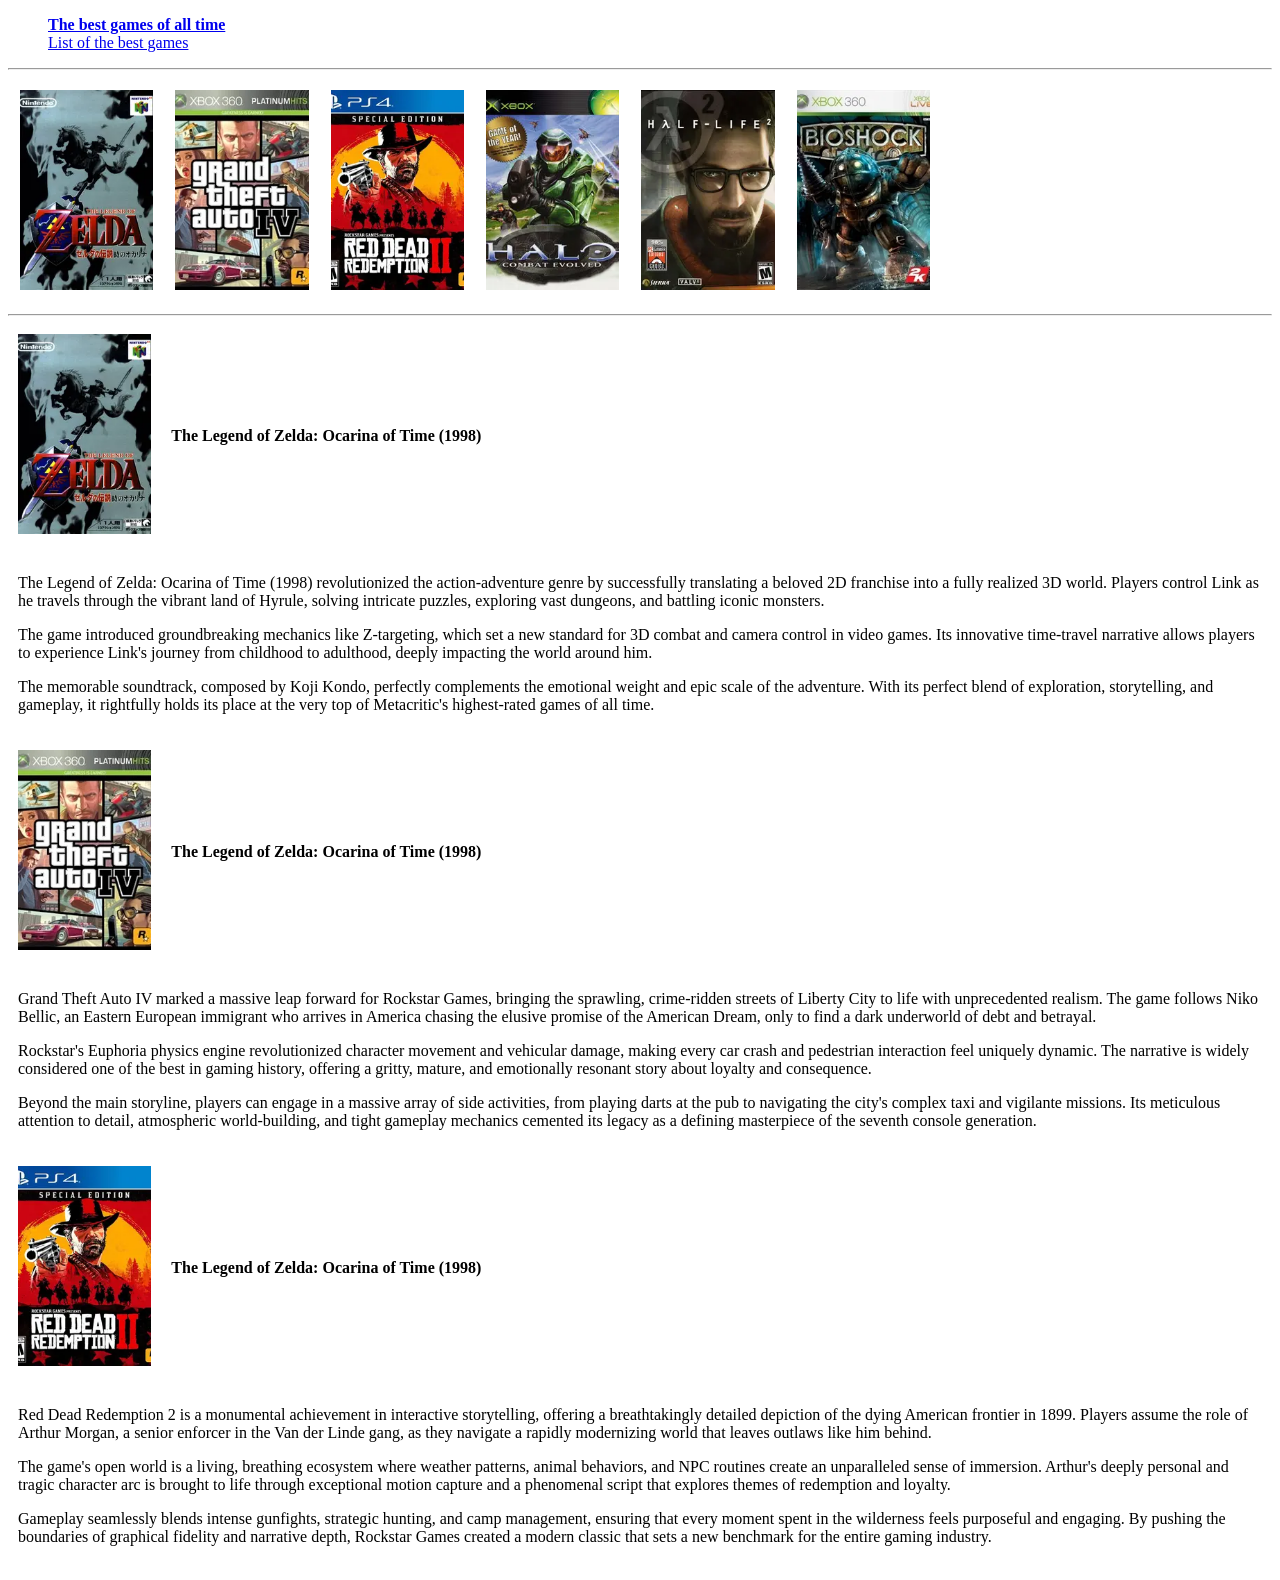
==== practice1/index.html @ 6619590b "feat(practice1): add practice 1 solution" ====
<!doctype html>
<html lang="en">

<head>
  <meta charset="utf-8">
  <title>The best games of all time</title>
</head>

<body>
  <blockquote>
    <p>
      <a href="./index.html"><b>The best games of all time</b></a><br>
      <a href="./list.html">List of the best games</a>
    </p>
  </blockquote>
  <hr>

  <table cellpadding="10">
    <tr>
      <td><a href="./zelda.html"><img src="images/zelda.jpg" alt="The Legend of Zelda: Ocarina of Time (1998)"
            height="200"></a></td>
      <td><a href="./gta4.html"><img src="images/gta4.jpg" alt="Grand Theft Auto IV" height="200"></a></td>
      <td><a href="./rdr2.html"><img src="images/rdr2.jpg" alt="Red Dead Redemption 2" height="200"></a></td>
      <td><a href="./halo.html"><img src="images/halo.jpg" alt="Halo: Combat Evolved" height="200"></a></td>
      <td><a href="./half-life-2.html"><img src="images/half-life-2.jpg" alt="Half-Life 2" height="200"></a></td>
      <td><a href="./bioshock.html"><img src="images/bioshock.jpg" alt="BioShock" height="200"></a></td>
    </tr>
  </table>
  <hr>

  <table width="100%" cellspacing="0" cellpadding="10">
    <tr>
      <td width="1"><a href="./zelda.html"><img src="images/zelda.jpg" alt="The Legend of Zelda: Ocarina of Time (1998)"
            height="200"></a></td>
      <td><b>The Legend of Zelda: Ocarina of Time (1998)</b></td>
    </tr>
    <tr>
      <td colspan="2">
        <p>
          The Legend of Zelda: Ocarina of Time (1998) revolutionized the action-adventure genre by successfully
          translating a beloved 2D franchise into a fully realized 3D world. Players control Link as he travels through
          the vibrant land of Hyrule, solving intricate puzzles, exploring vast dungeons, and battling iconic monsters.
        </p>
        <p>
          The game introduced groundbreaking mechanics like Z-targeting, which set a new standard for 3D combat and
          camera control in video games. Its innovative time-travel narrative allows players to experience Link's
          journey from childhood to adulthood, deeply impacting the world around him.
        </p>
        <p>
          The memorable soundtrack, composed by Koji Kondo, perfectly complements the emotional weight and epic scale of
          the adventure. With its perfect blend of exploration, storytelling, and gameplay, it rightfully holds its
          place at the very top of Metacritic's highest-rated games of all time.
        </p>
      </td>
    </tr>
  </table>

  <table width="100%" cellspacing="0" cellpadding="10">
    <tr>
      <td width="1"><a href="./gta4.html"><img src="images/gta4.jpg" alt="Grand Theft Auto IV" height="200"></a></td>
      <td><b>The Legend of Zelda: Ocarina of Time (1998)</b></td>
    </tr>
    <tr>
      <td colspan="2">
        <p>
          Grand Theft Auto IV marked a massive leap forward for Rockstar Games, bringing the sprawling, crime-ridden
          streets of Liberty City to life with unprecedented realism. The game follows Niko Bellic, an Eastern European
          immigrant who arrives in America chasing the elusive promise of the American Dream, only to find a dark
          underworld of debt and betrayal.
        </p>
        <p>
          Rockstar's Euphoria physics engine revolutionized character movement and vehicular damage, making every car
          crash and pedestrian interaction feel uniquely dynamic. The narrative is widely considered one of the best in
          gaming history, offering a gritty, mature, and emotionally resonant story about loyalty and consequence.
        </p>
        <p>
          Beyond the main storyline, players can engage in a massive array of side activities, from playing darts at the
          pub to navigating the city's complex taxi and vigilante missions. Its meticulous attention to detail,
          atmospheric world-building, and tight gameplay mechanics cemented its legacy as a defining masterpiece of the
          seventh console generation.
        </p>
      </td>
    </tr>
  </table>

  <table width="100%" cellspacing="0" cellpadding="10">
    <tr>
      <td width="1"><a href="./rdr2.html"><img src="images/rdr2.jpg" alt="Red Dead Redemption 2" height="200"></a></td>
      <td><b>The Legend of Zelda: Ocarina of Time (1998)</b></td>
    </tr>
    <tr>
      <td colspan="2">
        <p>
          Red Dead Redemption 2 is a monumental achievement in interactive storytelling, offering a breathtakingly
          detailed depiction of the dying American frontier in 1899. Players assume the role of Arthur Morgan, a senior
          enforcer in the Van der Linde gang, as they navigate a rapidly modernizing world that leaves outlaws like him
          behind.
        </p>
        <p>
          The game's open world is a living, breathing ecosystem where weather patterns, animal behaviors, and NPC
          routines create an unparalleled sense of immersion. Arthur's deeply personal and tragic character arc is
          brought to life through exceptional motion capture and a phenomenal script that explores themes of redemption
          and loyalty.
        </p>
        <p>
          Gameplay seamlessly blends intense gunfights, strategic hunting, and camp management, ensuring that every
          moment spent in the wilderness feels purposeful and engaging. By pushing the boundaries of graphical fidelity
          and narrative depth, Rockstar Games created a modern classic that sets a new benchmark for the entire gaming
          industry.
        </p>
      </td>
    </tr>
  </table>
</body>

</html>
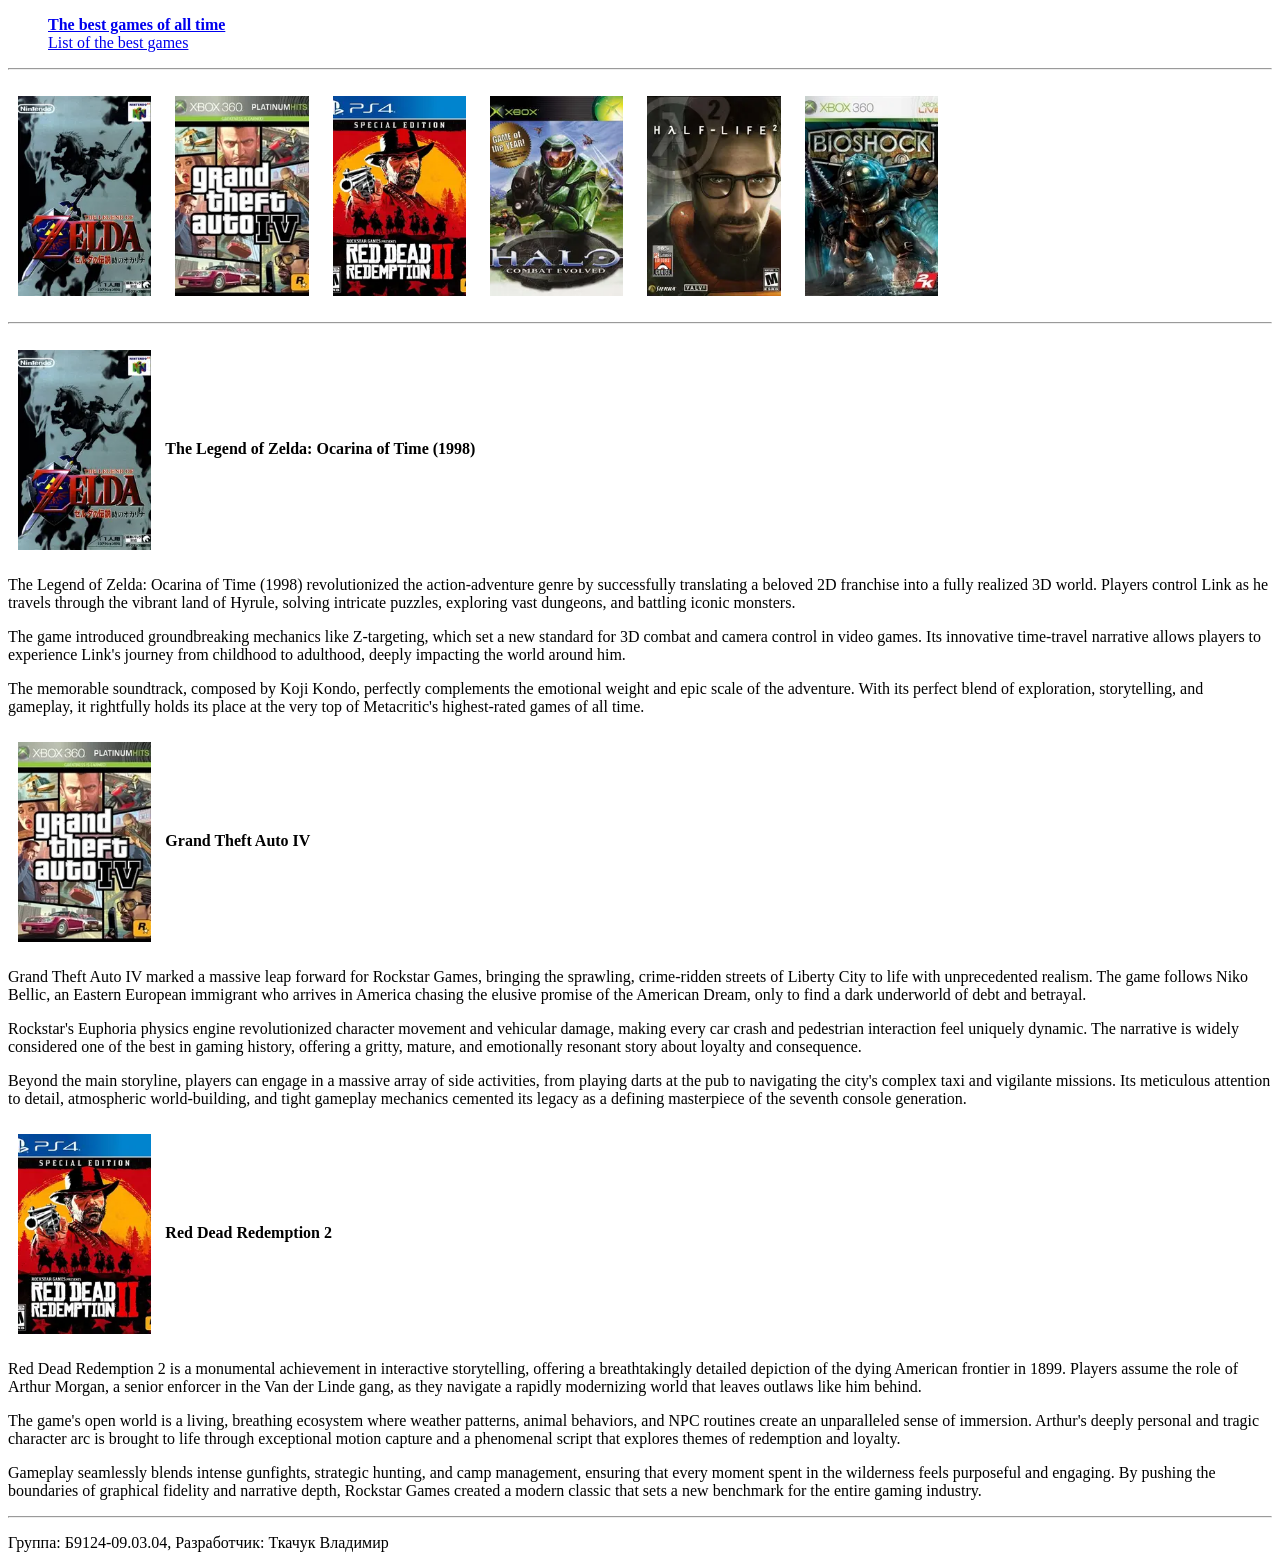
==== commit 7f893534: "fix(practice1): add footer with developer info in index.html, not use tabular layout" ====
--- a/practice1/index.html
+++ b/practice1/index.html
@@ -15,102 +15,94 @@
   </blockquote>
   <hr>
 
-  <table cellpadding="10">
-    <tr>
-      <td><a href="./zelda.html"><img src="images/zelda.jpg" alt="The Legend of Zelda: Ocarina of Time (1998)"
-            height="200"></a></td>
-      <td><a href="./gta4.html"><img src="images/gta4.jpg" alt="Grand Theft Auto IV" height="200"></a></td>
-      <td><a href="./rdr2.html"><img src="images/rdr2.jpg" alt="Red Dead Redemption 2" height="200"></a></td>
-      <td><a href="./halo.html"><img src="images/halo.jpg" alt="Halo: Combat Evolved" height="200"></a></td>
-      <td><a href="./half-life-2.html"><img src="images/half-life-2.jpg" alt="Half-Life 2" height="200"></a></td>
-      <td><a href="./bioshock.html"><img src="images/bioshock.jpg" alt="BioShock" height="200"></a></td>
-    </tr>
-  </table>
+  <p>
+    <a href="./zelda.html"><img src="images/zelda.jpg" alt="The Legend of Zelda: Ocarina of Time (1998)" height="200"
+        align="middle" hspace="10" vspace="10"></a>
+    <a href="./gta4.html"><img src="images/gta4.jpg" alt="Grand Theft Auto IV" height="200" align="middle" hspace="10"
+        vspace="10"></a>
+    <a href="./rdr2.html"><img src="images/rdr2.jpg" alt="Red Dead Redemption 2" height="200" align="middle" hspace="10"
+        vspace="10"></a>
+    <a href="./halo.html"><img src="images/halo.jpg" alt="Halo: Combat Evolved" height="200" align="middle" hspace="10"
+        vspace="10"></a>
+    <a href="./half-life-2.html"><img src="images/half-life-2.jpg" alt="Half-Life 2" height="200" align="middle"
+        hspace="10" vspace="10"></a>
+    <a href="./bioshock.html"><img src="images/bioshock.jpg" alt="BioShock" height="200" align="middle" hspace="10"
+        vspace="10"></a>
+  </p>
   <hr>
 
-  <table width="100%" cellspacing="0" cellpadding="10">
-    <tr>
-      <td width="1"><a href="./zelda.html"><img src="images/zelda.jpg" alt="The Legend of Zelda: Ocarina of Time (1998)"
-            height="200"></a></td>
-      <td><b>The Legend of Zelda: Ocarina of Time (1998)</b></td>
-    </tr>
-    <tr>
-      <td colspan="2">
-        <p>
-          The Legend of Zelda: Ocarina of Time (1998) revolutionized the action-adventure genre by successfully
-          translating a beloved 2D franchise into a fully realized 3D world. Players control Link as he travels through
-          the vibrant land of Hyrule, solving intricate puzzles, exploring vast dungeons, and battling iconic monsters.
-        </p>
-        <p>
-          The game introduced groundbreaking mechanics like Z-targeting, which set a new standard for 3D combat and
-          camera control in video games. Its innovative time-travel narrative allows players to experience Link's
-          journey from childhood to adulthood, deeply impacting the world around him.
-        </p>
-        <p>
-          The memorable soundtrack, composed by Koji Kondo, perfectly complements the emotional weight and epic scale of
-          the adventure. With its perfect blend of exploration, storytelling, and gameplay, it rightfully holds its
-          place at the very top of Metacritic's highest-rated games of all time.
-        </p>
-      </td>
-    </tr>
-  </table>
+  <p>
+    <a href="./zelda.html"><img src="images/zelda.jpg" alt="The Legend of Zelda: Ocarina of Time (1998)" height="200"
+        align="center" hspace="10" vspace="10"></a>
+    <b>The Legend of Zelda: Ocarina of Time (1998)</b>
+  </p>
+  <p>
+    The Legend of Zelda: Ocarina of Time (1998) revolutionized the action-adventure genre by successfully
+    translating a beloved 2D franchise into a fully realized 3D world. Players control Link as he travels through
+    the vibrant land of Hyrule, solving intricate puzzles, exploring vast dungeons, and battling iconic monsters.
+  </p>
+  <p>
+    The game introduced groundbreaking mechanics like Z-targeting, which set a new standard for 3D combat and
+    camera control in video games. Its innovative time-travel narrative allows players to experience Link's
+    journey from childhood to adulthood, deeply impacting the world around him.
+  </p>
+  <p>
+    The memorable soundtrack, composed by Koji Kondo, perfectly complements the emotional weight and epic scale of
+    the adventure. With its perfect blend of exploration, storytelling, and gameplay, it rightfully holds its
+    place at the very top of Metacritic's highest-rated games of all time.
+  </p>
 
-  <table width="100%" cellspacing="0" cellpadding="10">
-    <tr>
-      <td width="1"><a href="./gta4.html"><img src="images/gta4.jpg" alt="Grand Theft Auto IV" height="200"></a></td>
-      <td><b>The Legend of Zelda: Ocarina of Time (1998)</b></td>
-    </tr>
-    <tr>
-      <td colspan="2">
-        <p>
-          Grand Theft Auto IV marked a massive leap forward for Rockstar Games, bringing the sprawling, crime-ridden
-          streets of Liberty City to life with unprecedented realism. The game follows Niko Bellic, an Eastern European
-          immigrant who arrives in America chasing the elusive promise of the American Dream, only to find a dark
-          underworld of debt and betrayal.
-        </p>
-        <p>
-          Rockstar's Euphoria physics engine revolutionized character movement and vehicular damage, making every car
-          crash and pedestrian interaction feel uniquely dynamic. The narrative is widely considered one of the best in
-          gaming history, offering a gritty, mature, and emotionally resonant story about loyalty and consequence.
-        </p>
-        <p>
-          Beyond the main storyline, players can engage in a massive array of side activities, from playing darts at the
-          pub to navigating the city's complex taxi and vigilante missions. Its meticulous attention to detail,
-          atmospheric world-building, and tight gameplay mechanics cemented its legacy as a defining masterpiece of the
-          seventh console generation.
-        </p>
-      </td>
-    </tr>
-  </table>
+  <p>
+    <a href="./gta4.html"><img src="images/gta4.jpg" alt="Grand Theft Auto IV" height="200" align="center" hspace="10"
+        vspace="10"></a>
+    <b>Grand Theft Auto IV</b>
+  </p>
+  <p>
+    Grand Theft Auto IV marked a massive leap forward for Rockstar Games, bringing the sprawling, crime-ridden
+    streets of Liberty City to life with unprecedented realism. The game follows Niko Bellic, an Eastern European
+    immigrant who arrives in America chasing the elusive promise of the American Dream, only to find a dark
+    underworld of debt and betrayal.
+  </p>
+  <p>
+    Rockstar's Euphoria physics engine revolutionized character movement and vehicular damage, making every car
+    crash and pedestrian interaction feel uniquely dynamic. The narrative is widely considered one of the best in
+    gaming history, offering a gritty, mature, and emotionally resonant story about loyalty and consequence.
+  </p>
+  <p>
+    Beyond the main storyline, players can engage in a massive array of side activities, from playing darts at the
+    pub to navigating the city's complex taxi and vigilante missions. Its meticulous attention to detail,
+    atmospheric world-building, and tight gameplay mechanics cemented its legacy as a defining masterpiece of the
+    seventh console generation.
+  </p>
 
-  <table width="100%" cellspacing="0" cellpadding="10">
-    <tr>
-      <td width="1"><a href="./rdr2.html"><img src="images/rdr2.jpg" alt="Red Dead Redemption 2" height="200"></a></td>
-      <td><b>The Legend of Zelda: Ocarina of Time (1998)</b></td>
-    </tr>
-    <tr>
-      <td colspan="2">
-        <p>
-          Red Dead Redemption 2 is a monumental achievement in interactive storytelling, offering a breathtakingly
-          detailed depiction of the dying American frontier in 1899. Players assume the role of Arthur Morgan, a senior
-          enforcer in the Van der Linde gang, as they navigate a rapidly modernizing world that leaves outlaws like him
-          behind.
-        </p>
-        <p>
-          The game's open world is a living, breathing ecosystem where weather patterns, animal behaviors, and NPC
-          routines create an unparalleled sense of immersion. Arthur's deeply personal and tragic character arc is
-          brought to life through exceptional motion capture and a phenomenal script that explores themes of redemption
-          and loyalty.
-        </p>
-        <p>
-          Gameplay seamlessly blends intense gunfights, strategic hunting, and camp management, ensuring that every
-          moment spent in the wilderness feels purposeful and engaging. By pushing the boundaries of graphical fidelity
-          and narrative depth, Rockstar Games created a modern classic that sets a new benchmark for the entire gaming
-          industry.
-        </p>
-      </td>
-    </tr>
-  </table>
+  <p>
+    <a href="./rdr2.html"><img src="images/rdr2.jpg" alt="Red Dead Redemption 2" height="200" align="center" hspace="10"
+        vspace="10"></a>
+    <b>Red Dead Redemption 2</b>
+  </p>
+  <p>
+    Red Dead Redemption 2 is a monumental achievement in interactive storytelling, offering a breathtakingly
+    detailed depiction of the dying American frontier in 1899. Players assume the role of Arthur Morgan, a senior
+    enforcer in the Van der Linde gang, as they navigate a rapidly modernizing world that leaves outlaws like him
+    behind.
+  </p>
+  <p>
+    The game's open world is a living, breathing ecosystem where weather patterns, animal behaviors, and NPC
+    routines create an unparalleled sense of immersion. Arthur's deeply personal and tragic character arc is
+    brought to life through exceptional motion capture and a phenomenal script that explores themes of redemption
+    and loyalty.
+  </p>
+  <p>
+    Gameplay seamlessly blends intense gunfights, strategic hunting, and camp management, ensuring that every
+    moment spent in the wilderness feels purposeful and engaging. By pushing the boundaries of graphical fidelity
+    and narrative depth, Rockstar Games created a modern classic that sets a new benchmark for the entire gaming
+    industry.
+  </p>
+
+  <hr>
+  <footer>
+    <p>Группа: Б9124-09.03.04, Разработчик: Ткачук Владимир</p>
+  </footer>
 </body>
 
 </html>
